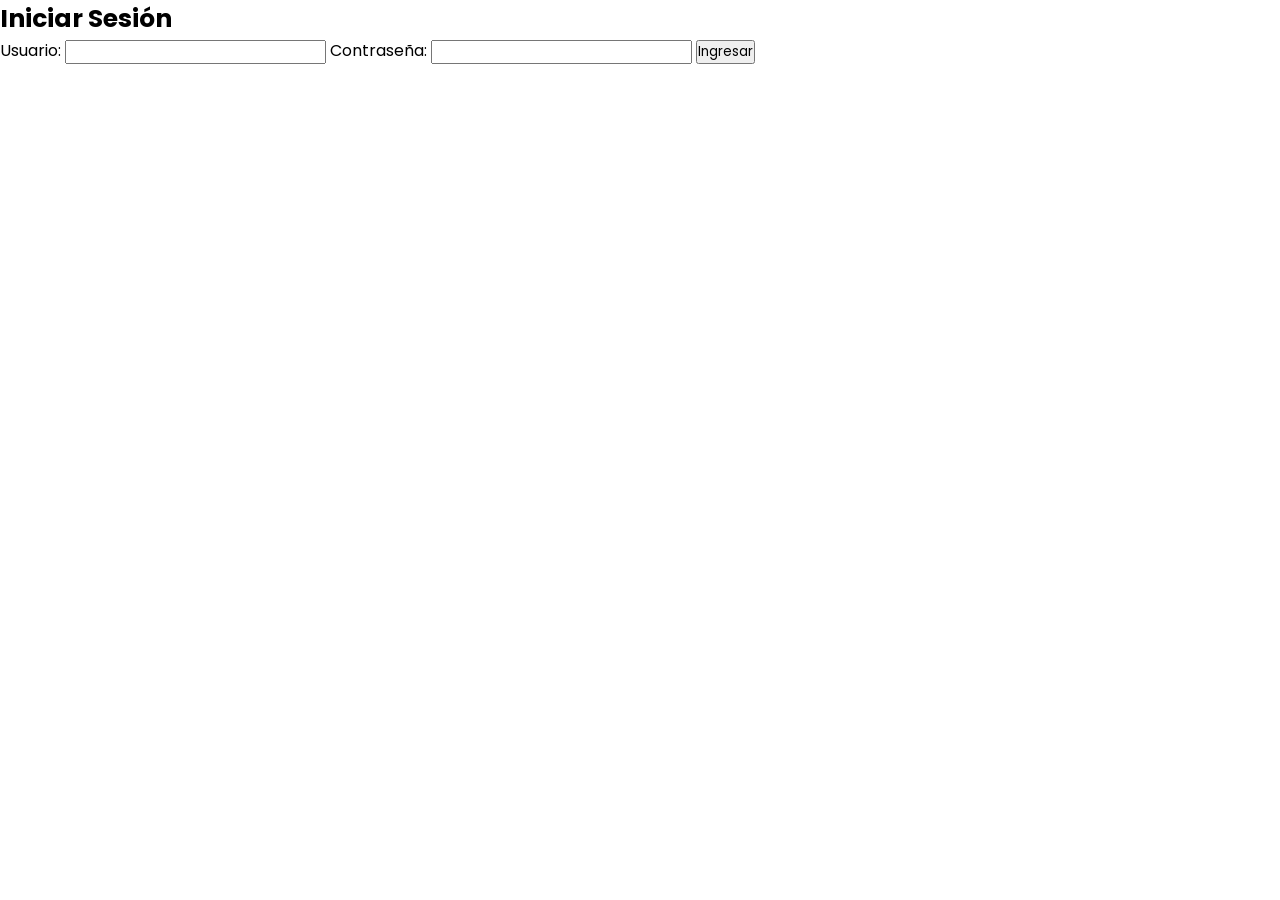
==== login.html @ 91a7b31f "Create login.html se ha creado una vista con el inicio de sesion" ====
<!DOCTYPE html>
<html lang="es">
<head>
    <meta charset="UTF-8">
    <meta name="viewport" content="width=device-width, initial-scale=1.0">
    <link rel="stylesheet" href="style.css">
    <title>Login - IGA Snack</title>
</head>
<body>
    <div class="login-container">
        <h1>Iniciar Sesión</h1>
        <form id="loginForm">
            <label for="username">Usuario:</label>
            <input type="text" id="username" name="username" required>
            
            <label for="password">Contraseña:</label>
            <input type="password" id="password" name="password" required>
            
            <button type="submit">Ingresar</button>
        </form>
        <p id="error-message" style="color: red; display: none;">Usuario o contraseña incorrectos.</p>
    </div>
    <script>
        document.getElementById('loginForm').addEventListener('submit', function(event) {
            event.preventDefault(); 
            const username = document.getElementById('username').value;
            const password = document.getElementById('password').value;
            if (username === "usuario" && password === "contraseña") {
                localStorage.setItem('isLoggedIn', 'true'); 
                window.location.href = "perfil.html"; 
            } else {
                document.getElementById('error-message').style.display = 'block'; 
            }
        });
    </script>
</body>
</html>
---- style.css ----
@import url('https://fonts.googleapis.com/css2?family=Poppins:ital,wght@0,100;0,200;0,300;0,400;0,500;0,600;0,700;0,800;0,900&display=swap');

*{
    margin: 0;
    padding: 0;
    box-sizing: border-box;
    font-family: "Poppins", sans-serif;
}

/*Barra de Inicio*/
nav{
    display: flex;
    align-items: center;
    justify-content: space-between;
    padding: 10px;
    background-color: #FDDC01;
    font-weight: 700;
    font-style: italic;
}

h1{
    color: black;
    font-size: 25px;
}

ul li{
    display: inline-block;
    padding: 0 20px;
}

a{
    color: black;
    list-style: none;
    text-decoration: none;
    margin-left: 200px;
}

a:hover{
    color: gray;
}

/*Promociones Slide*/
.Promos{
    text-align: center;
    font-weight: 700;
    font-style: italic;
}

.slider-frame {
    overflow: hidden;
    background-image: url(acaffa32751817.56929eefe6ed3.jpg);
    background-color: #612b9a;
    text-align: center;
}

.slider-frame ul {
    display: flex;
    padding: 10px;
    width: 500%;
    animation: slide 20s infinite alternate ease-in-out;
}

.slider-frame li {
    width: 20%;
    list-style: none;
}

.slider-frame img {
    width: 20%;
}

@keyframes slide {
    0% {margin-left: 0;}
    30% {margin-left: 0;}
    45% {margin-left: -100%;}
    65% {margin-left: -100%;}
    85% {margin-left: -200%;}
    100% {margin-left: -200%;}
}

/*Apartado Ubicacion*/
.Ubicacion{
    display: flex;
    background-color: black;
    background-image: url();
}

.Ubicacion .info {
    flex: 1;
    padding: 20px;
}

.Ubicacion p{
    color: white;
}

.Ubicacion iframe{
    flex: 1;
    border: 0;
}

/*Footer*/
footer {
    display: flex;
    flex-direction: column;
}

.content {
    flex: 1;
}

.redes-sociales{
    background-color: #333;
    text-align: center;
    width: 100%;
    height: 100px;
    display: flex;
    align-items: center;
    justify-content: space-around;
}

.redes-sociales ul{
    align-items: center;
}

.redes-sociales ul li a{
    color: white;
    margin: 100px;
}

p{
    color: white;
}
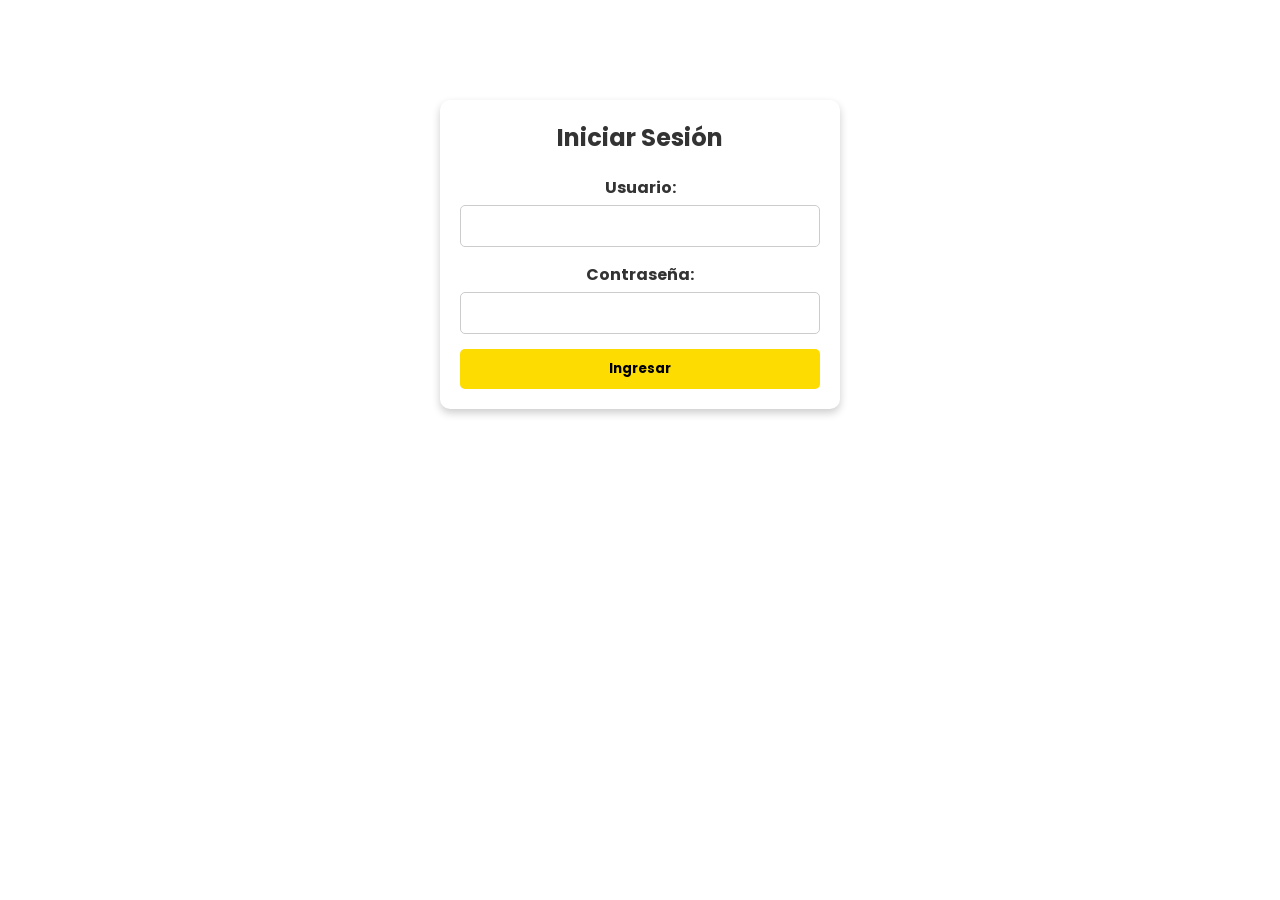
==== commit a09115c4: "Update login.html" ====
--- a/login.html
+++ b/login.html
@@ -25,7 +25,7 @@
             event.preventDefault(); 
             const username = document.getElementById('username').value;
             const password = document.getElementById('password').value;
-            if (username === "usuario" && password === "contraseña") {
+            if (username === "16641" && password === "DAMV") {
                 localStorage.setItem('isLoggedIn', 'true'); 
                 window.location.href = "perfil.html"; 
             } else {
--- a/style.css
+++ b/style.css
@@ -131,3 +131,49 @@
 p{
     color: white;
 }
+
+        /* login.html */
+.login-container {
+    max-width: 400px;
+    margin: 100px auto;
+    padding: 20px;
+    background-color: #fff;
+    border-radius: 10px;
+    box-shadow: 0 4px 8px rgba(0, 0, 0, 0.2);
+    text-align: center;
+}
+
+.login-container h1 {
+    font-size: 24px;
+    margin-bottom: 20px;
+    color: #333;
+}
+
+.login-container label {
+    display: block;
+    margin-bottom: 5px;
+    font-weight: bold;
+    color: #333;
+}
+
+.login-container input {
+    width: 100%;
+    padding: 10px;
+    margin-bottom: 15px;
+    border: 1px solid #ccc;
+    border-radius: 5px;
+}
+
+.login-container button {
+    width: 100%;
+    padding: 10px;
+    background-color: #FDDC01;
+    border: none;
+    border-radius: 5px;
+    font-weight: bold;
+    cursor: pointer;
+}
+
+.login-container button:hover {
+    background-color: #e6c700;
+}
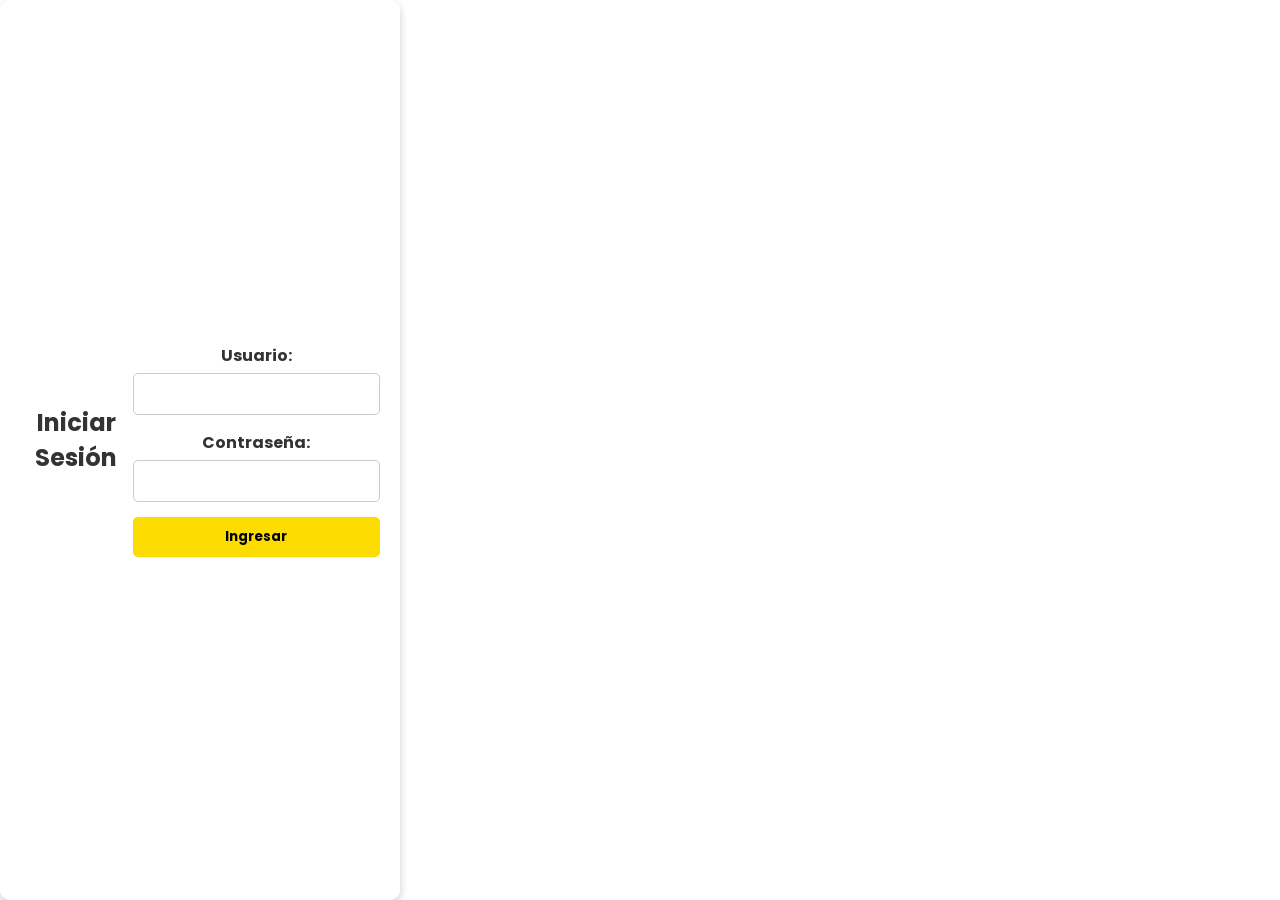
==== commit 638ee164: "Update login.html" ====
--- a/login.html
+++ b/login.html
@@ -7,7 +7,7 @@
     <title>Login - IGA Snack</title>
 </head>
 <body>
-    <div class="login-container">
+    <div class="login-container fondo-login">
         <h1>Iniciar Sesión</h1>
         <form id="loginForm">
             <label for="username">Usuario:</label>
--- a/style.css
+++ b/style.css
@@ -133,29 +133,36 @@
 }
 
         /* login.html */
+.fondo-login {
+    background-image: url('./IMG/acaffa32751817.56929eefe6ed3.jpg'); 
+    background-size: cover; 
+    background-position: center; 
+    background-repeat: no-repeat; 
+    min-height: 100vh; 
+    display: flex;
+    justify-content: center;
+    align-items: center;
+}
 .login-container {
-    max-width: 400px;
-    margin: 100px auto;
+    background-color: rgba(255, 255, 255, 0.8); 
     padding: 20px;
-    background-color: #fff;
     border-radius: 10px;
     box-shadow: 0 4px 8px rgba(0, 0, 0, 0.2);
     text-align: center;
+    max-width: 400px;
+    width: 100%;
 }
-
 .login-container h1 {
     font-size: 24px;
     margin-bottom: 20px;
     color: #333;
 }
-
 .login-container label {
     display: block;
     margin-bottom: 5px;
     font-weight: bold;
     color: #333;
 }
-
 .login-container input {
     width: 100%;
     padding: 10px;
@@ -163,7 +170,6 @@
     border: 1px solid #ccc;
     border-radius: 5px;
 }
-
 .login-container button {
     width: 100%;
     padding: 10px;
@@ -173,7 +179,6 @@
     font-weight: bold;
     cursor: pointer;
 }
-
 .login-container button:hover {
     background-color: #e6c700;
 }
